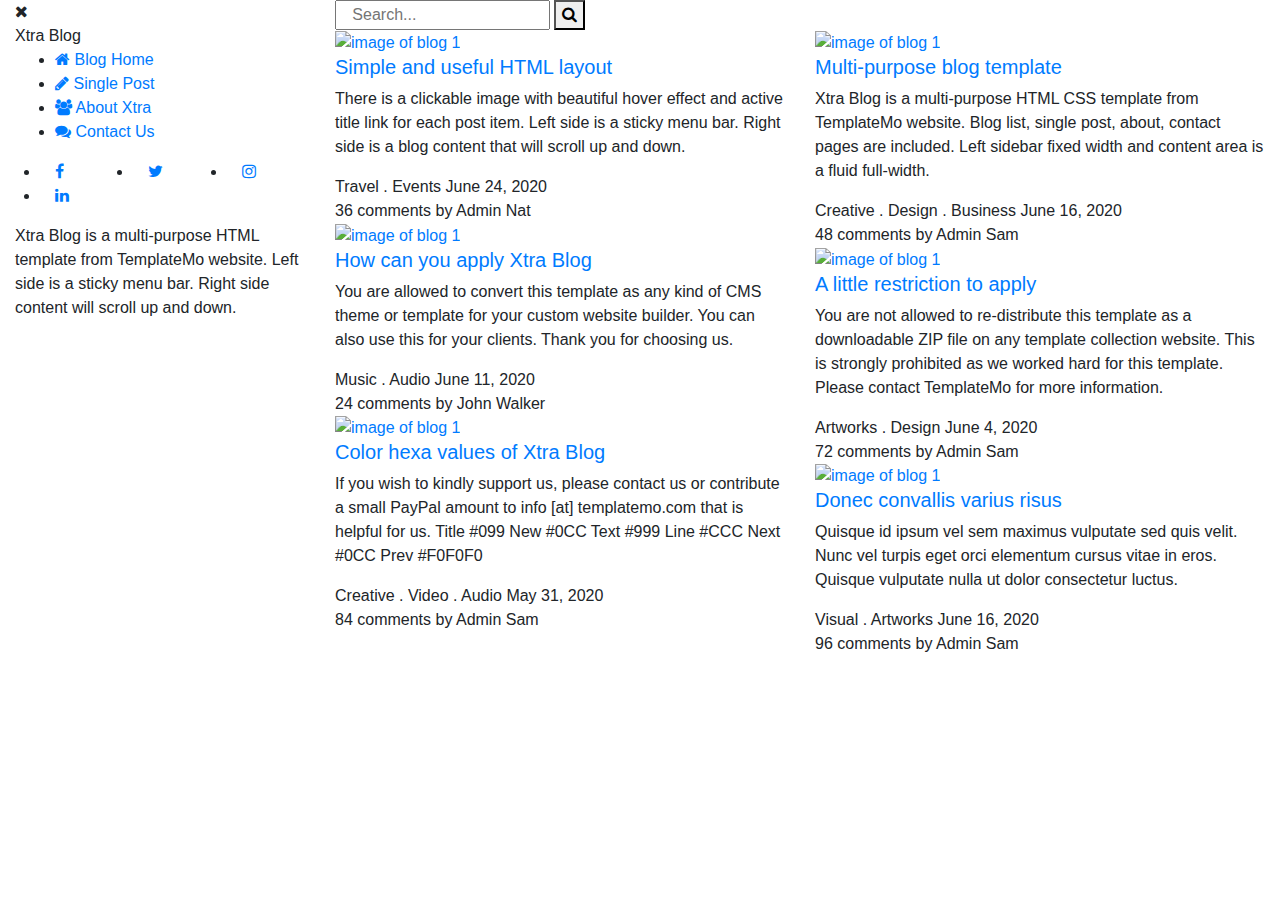
==== index.html @ 21f03e70 "Add files via upload" ====
<!DOCTYPE html>
<html lang="en">

<head>
    <meta charset="UTF-8">
    <meta http-equiv="X-UA-Compatible" content="IE=edge">
    <meta name="viewport" content="width=device-width, initial-scale=1.0">
    <title>Document</title>
    <link rel="stylesheet" href="https://stackpath.bootstrapcdn.com/bootstrap/4.3.1/css/bootstrap.min.css"
        integrity="sha384-ggOyR0iXCbMQv3Xipma34MD+dH/1fQ784/j6cY/iJTQUOhcWr7x9JvoRxT2MZw1T" crossorigin="anonymous" />
    <link rel="stylesheet" href="https://cdnjs.cloudflare.com/ajax/libs/font-awesome/4.7.0/css/font-awesome.min.css">
    <link rel="stylesheet" href="css/main.css">
    <link rel="stylesheet" href="css/home.css">
</head>

<body>
    <div class="container-fluid">
        <div class="row">
            <header class="sidebar col-md-3">
                <div class="avatar">
                    <div class="avatar-icon">
                        <i class="fa fa-times"></i>
                    </div>
                    <span class="name">Xtra Blog</span>
                </div>
                <div class="menu">
                    <ul class="list">
                        <li class="item active">
                            <a href="index.html">
                                <i class="fa fa-home"></i>
                                <span class="name">Blog Home</span>
                            </a>
                        </li>
                        <li class="item">
                            <a href="singlePost.html">
                                <i class="fa fa-pencil"></i>
                                <span class="name">Single Post</span>
                            </a>
                        </li>
                        <li class="item">
                            <a href="about.html">
                                <i class="fa fa-users"></i>
                                <span class="name">About Xtra</span>
                            </a>
                        </li>
                        <li class="item">
                            <a href="contact.html">
                                <i class="fa fa-comments"></i>
                                <span class="name">Contact Us</span>
                            </a>
                        </li>
                    </ul>
                </div>
                <div class="social">
                    <ul class="list row">
                        <li class="item col-md-4">
                            <a href="https://www.facebook.com/"> <i class="fa fa-facebook"></i></a>
                        </li>
                        <li class="item col-md-4">
                            <a href="https://twitter.com/"> <i class="fa fa-twitter"></i></a>
                        </li>
                        <li class="item col-md-4">
                            <a href="https://www.instagram.com/"><i class="fa fa-instagram"></i></a>
                        </li>
                        <li class="item col-md-4">
                            <a href="https://www.linkedin.com/"><i class="fa fa-linkedin"></i></a>
                        </li>
                    </ul>
                </div>
                <div class="description">
                    <p>
                        Xtra Blog is a multi-purpose HTML template from TemplateMo website. Left side is a sticky menu
                        bar. Right side content will scroll up and down.
                    </p>
                </div>
            </header>
            <div class="main col-md-9">
                <div class="search">
                    <input class="search-box" placeholder="   Search..." />
                    <button class="search-button">
                        <i class="fa fa-search"></i>
                    </button>
                </div>
                <div class="blog-list">
                    <div class="row">
                        <div class="col-md-6">
                            <div class="blog">
                                <a href="/project/singlePost.html" class="">
                                    <div>
                                        <img src="/project/assets/img/img-01.jpg" alt="image of blog 1">
                                        <h5 class="title">Simple and useful HTML layout</h5>
                                    </div>
                                </a>
                                <p class="demo">There is a clickable image with beautiful hover effect and active title
                                    link for each post item. Left side is a sticky menu bar. Right side is a blog
                                    content that will scroll up and down.</p>
                                <div class="type-date">
                                    <span class="type">Travel . Events</span>
                                    <span class="date">June 24, 2020</span>
                                </div>
                                <div class="comment-author">
                                    <span class="comment">36 comments</span>
                                    <span class="author">by Admin Nat</span>
                                </div>
                            </div>
                            <div class="blog">
                                <a href="/project/singlePost.html" class="">
                                    <div>
                                        <img src="/project/assets/img/img-03.jpg" alt="image of blog 1">
                                        <h5 class="title">How can you apply Xtra Blog</h5>
                                    </div>
                                </a>
                                <p class="demo">You are allowed to convert this template as any kind of CMS theme or
                                    template for your custom website builder. You can also use this for your clients.
                                    Thank you for choosing us.</p>
                                <div class="type-date">
                                    <span class="type">Music . Audio</span>
                                    <span class="date">June 11, 2020</span>
                                </div>
                                <div class="comment-author">
                                    <span class="comment">24 comments</span>
                                    <span class="author">by John Walker</span>
                                </div>
                            </div>
                            <div class="blog">
                                <a href="/project/singlePost.html" class="">
                                    <div>
                                        <img src="/project/assets/img/img-05.jpg" alt="image of blog 1">
                                        <h5 class="title">Color hexa values of Xtra Blog</h5>
                                    </div>
                                </a>
                                <p class="demo">If you wish to kindly support us, please contact us or contribute a
                                    small PayPal amount to info [at] templatemo.com that is helpful for us.
                                    Title #099 New #0CC
                                    Text #999 Line #CCC Next #0CC Prev #F0F0F0</p>
                                <div class="type-date">
                                    <span class="type">Creative . Video . Audio</span>
                                    <span class="date">May 31, 2020</span>
                                </div>
                                <div class="comment-author">
                                    <span class="comment">84 comments</span>
                                    <span class="author">by Admin Sam</span>
                                </div>
                            </div>
                        </div>
                        <div class="col-md-6">
                            <div class="blog">
                                <a href="/project/singlePost.html" class="">
                                    <div>
                                        <img src="/project/assets/img/img-02.jpg" alt="image of blog 1">
                                        <h5 class="title">Multi-purpose blog template</h5>
                                    </div>
                                </a>
                                <p class="demo">Xtra Blog is a multi-purpose HTML CSS template from TemplateMo website.
                                    Blog list, single post, about, contact pages are included. Left sidebar fixed width
                                    and content area is a fluid full-width.</p>
                                <div class="type-date">
                                    <span class="type">Creative . Design . Business</span>
                                    <span class="date">June 16, 2020</span>
                                </div>
                                <div class="comment-author">
                                    <span class="comment">48 comments</span>
                                    <span class="author">by Admin Sam</span>
                                </div>
                            </div>
                            <div class="blog">
                                <a href="/project/singlePost.html" class="">
                                    <div>
                                        <img src="/project/assets/img/img-04.jpg" alt="image of blog 1">
                                        <h5 class="title">A little restriction to apply</h5>
                                    </div>
                                </a>
                                <p class="demo">You are not allowed to re-distribute this template as a downloadable ZIP
                                    file on any template collection website. This is strongly prohibited as we worked
                                    hard for this template. Please contact TemplateMo for more information.</p>
                                <div class="type-date">
                                    <span class="type">Artworks . Design</span>
                                    <span class="date">June 4, 2020</span>
                                </div>
                                <div class="comment-author">
                                    <span class="comment">72 comments</span>
                                    <span class="author">by Admin Sam</span>
                                </div>
                            </div>
                            <div class="blog">
                                <a href="/project/singlePost.html" class="">
                                    <div>
                                        <img src="/project/assets/img/img-06.jpg" alt="image of blog 1">
                                        <h5 class="title">Donec convallis varius risus</h5>
                                    </div>
                                </a>
                                <p class="demo">Quisque id ipsum vel sem maximus vulputate sed quis velit. Nunc vel
                                    turpis eget orci elementum cursus vitae in eros. Quisque vulputate nulla ut dolor
                                    consectetur luctus.</p>
                                <div class="type-date">
                                    <span class="type">Visual . Artworks</span>
                                    <span class="date">June 16, 2020</span>
                                </div>
                                <div class="comment-author">
                                    <span class="comment">96 comments</span>
                                    <span class="author">by Admin Sam</span>
                                </div>
                            </div>
                        </div>
                    </div>
                </div>
                <div class="pagination"></div>
                <div class="fotter"></div>
            </div>
        </div>
    </div>


    <script src="https://code.jquery.com/jquery-3.3.1.slim.min.js"
        integrity="sha384-q8i/X+965DzO0rT7abK41JStQIAqVgRVzpbzo5smXKp4YfRvH+8abtTE1Pi6jizo"
        crossorigin="anonymous"></script>
    <script src="https://cdnjs.cloudflare.com/ajax/libs/popper.js/1.14.7/umd/popper.min.js"
        integrity="sha384-UO2eT0CpHqdSJQ6hJty5KVphtPhzWj9WO1clHTMGa3JDZwrnQq4sF86dIHNDz0W1"
        crossorigin="anonymous"></script>
    <script src="https://stackpath.bootstrapcdn.com/bootstrap/4.3.1/js/bootstrap.min.js"
        integrity="sha384-JjSmVgyd0p3pXB1rRibZUAYoIIy6OrQ6VrjIEaFf/nJGzIxFDsf4x0xIM+B07jRM"
        crossorigin="anonymous"></script>
</body>

</html>
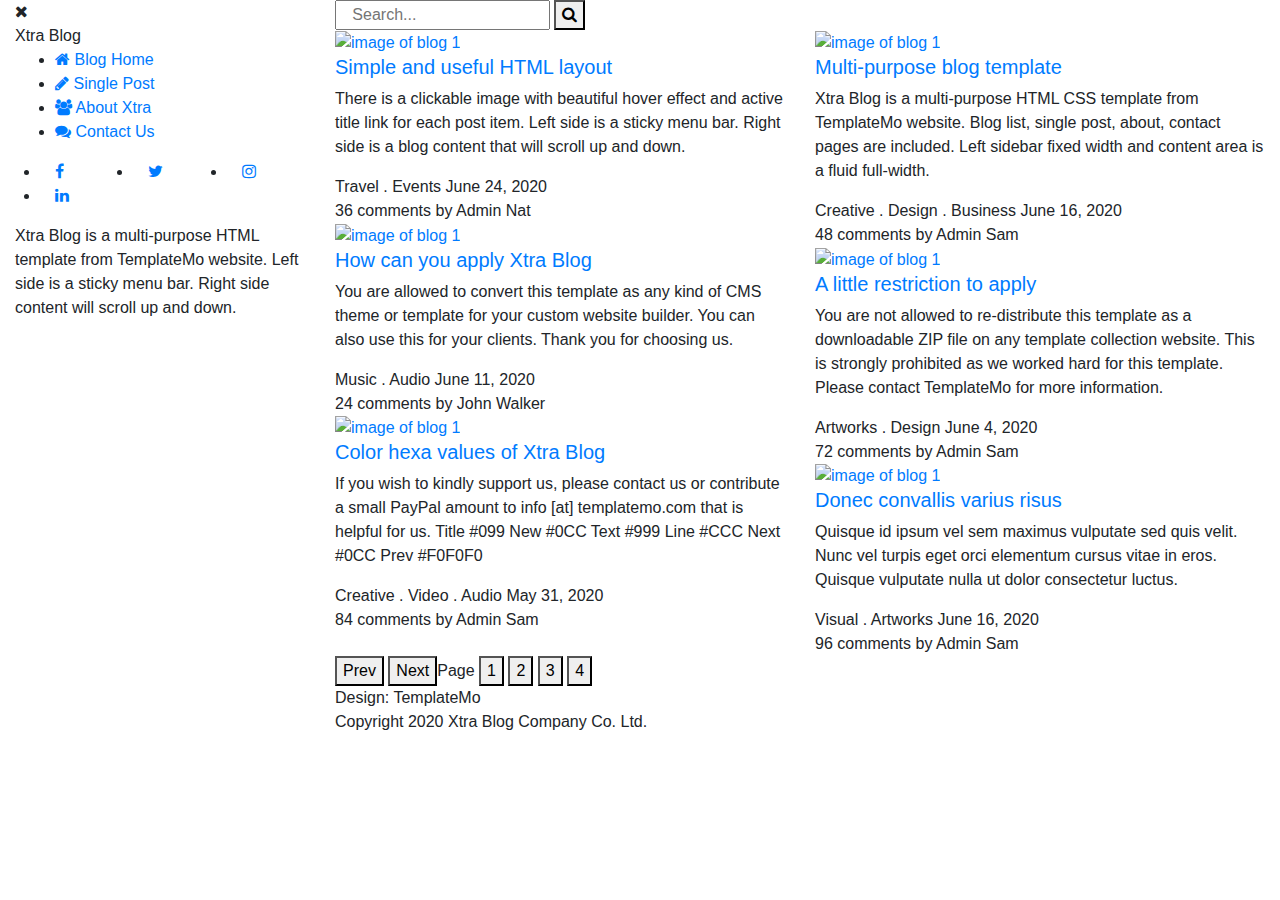
==== commit 53b0ae9b: "Add files via upload" ====
--- a/index.html
+++ b/index.html
@@ -204,8 +204,34 @@
                         </div>
                     </div>
                 </div>
-                <div class="pagination"></div>
-                <div class="fotter"></div>
+                <div class="pagination">
+                    <span class="">
+                        <button class="button">
+                            Prev
+                        </button>
+                        <button class="button active">
+                            Next
+                        </button>
+                    </span>
+                    <span class="page">
+                        <span class="p">Page</span>
+                        <button class="active">1</button>
+                        <button class="button">2</button>
+                        <button class="button">3</button>
+                        <button class="button">4</button>
+                    </span>
+                </div>
+                <div class="fotter">
+                    <div>
+                        <span>Design:</span>
+                        <span class="click">
+                            TemplateMo
+                        </span>
+                    </div>
+                    <div>
+                        Copyright 2020 Xtra Blog Company Co. Ltd.
+                    </div>
+                </div>
             </div>
         </div>
     </div>
